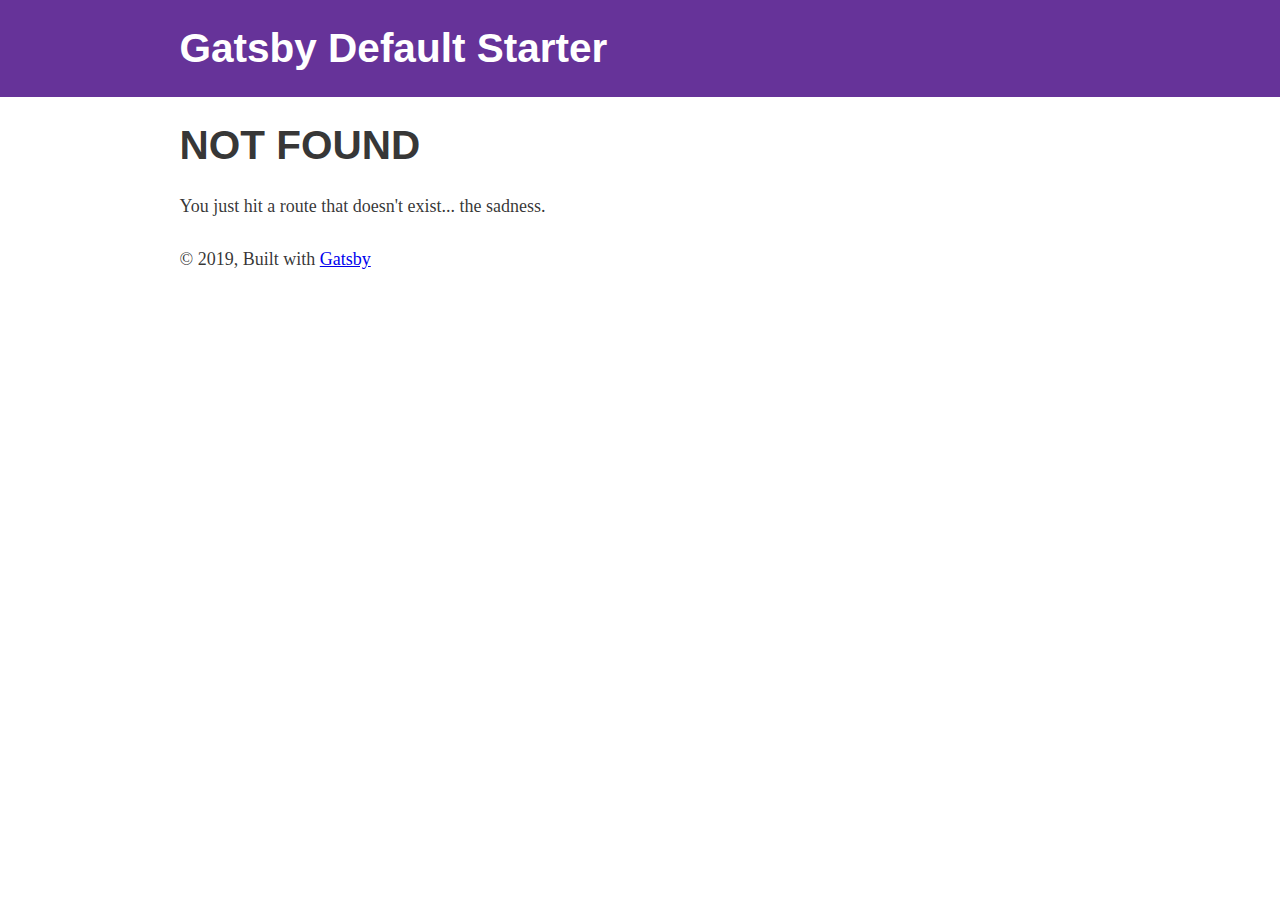
==== 404/index.html @ b6d29ff1 "Updates" ====
<!DOCTYPE html><html lang="en"><head><meta charSet="utf-8"/><meta http-equiv="x-ua-compatible" content="ie=edge"/><meta name="viewport" content="width=device-width, initial-scale=1, shrink-to-fit=no"/><style data-href="/gatsby-portfolio/styles.d5ef0abb16ee382cea7f.css">html{font-family:sans-serif;-ms-text-size-adjust:100%;-webkit-text-size-adjust:100%}body{margin:0;-webkit-font-smoothing:antialiased;-moz-osx-font-smoothing:grayscale}article,aside,details,figcaption,figure,footer,header,main,menu,nav,section,summary{display:block}audio,canvas,progress,video{display:inline-block}audio:not([controls]){display:none;height:0}progress{vertical-align:baseline}[hidden],template{display:none}a{background-color:transparent;-webkit-text-decoration-skip:objects}a:active,a:hover{outline-width:0}abbr[title]{border-bottom:none;text-decoration:underline;-webkit-text-decoration:underline dotted;text-decoration:underline dotted}b,strong{font-weight:inherit;font-weight:bolder}dfn{font-style:italic}h1{font-size:2em;margin:.67em 0}mark{background-color:#ff0;color:#000}small{font-size:80%}sub,sup{font-size:75%;line-height:0;position:relative;vertical-align:baseline}sub{bottom:-.25em}sup{top:-.5em}img{border-style:none}svg:not(:root){overflow:hidden}code,kbd,pre,samp{font-family:monospace,monospace;font-size:1em}figure{margin:1em 40px}hr{box-sizing:content-box;height:0;overflow:visible}button,input,optgroup,select,textarea{font:inherit;margin:0}optgroup{font-weight:700}button,input{overflow:visible}button,select{text-transform:none}[type=reset],[type=submit],button,html [type=button]{-webkit-appearance:button}[type=button]::-moz-focus-inner,[type=reset]::-moz-focus-inner,[type=submit]::-moz-focus-inner,button::-moz-focus-inner{border-style:none;padding:0}[type=button]:-moz-focusring,[type=reset]:-moz-focusring,[type=submit]:-moz-focusring,button:-moz-focusring{outline:1px dotted ButtonText}fieldset{border:1px solid silver;margin:0 2px;padding:.35em .625em .75em}legend{box-sizing:border-box;color:inherit;display:table;max-width:100%;padding:0;white-space:normal}textarea{overflow:auto}[type=checkbox],[type=radio]{box-sizing:border-box;padding:0}[type=number]::-webkit-inner-spin-button,[type=number]::-webkit-outer-spin-button{height:auto}[type=search]{-webkit-appearance:textfield;outline-offset:-2px}[type=search]::-webkit-search-cancel-button,[type=search]::-webkit-search-decoration{-webkit-appearance:none}::-webkit-input-placeholder{color:inherit;opacity:.54}::-webkit-file-upload-button{-webkit-appearance:button;font:inherit}html{font:112.5%/1.45em georgia,serif;box-sizing:border-box;overflow-y:scroll}*,:after,:before{box-sizing:inherit}body{color:rgba(0,0,0,.8);font-family:georgia,serif;font-weight:400;word-wrap:break-word;-webkit-font-kerning:normal;font-kerning:normal;-ms-font-feature-settings:"kern","liga","clig","calt";font-feature-settings:"kern","liga","clig","calt"}img{max-width:100%;padding:0;margin:0 0 1.45rem}h1{font-size:2.25rem}h1,h2{padding:0;margin:0 0 1.45rem;color:inherit;font-family:-apple-system,BlinkMacSystemFont,Segoe UI,Roboto,Oxygen,Ubuntu,Cantarell,Fira Sans,Droid Sans,Helvetica Neue,sans-serif;font-weight:700;text-rendering:optimizeLegibility;line-height:1.1}h2{font-size:1.62671rem}h3{font-size:1.38316rem}h3,h4{padding:0;margin:0 0 1.45rem;color:inherit;font-family:-apple-system,BlinkMacSystemFont,Segoe UI,Roboto,Oxygen,Ubuntu,Cantarell,Fira Sans,Droid Sans,Helvetica Neue,sans-serif;font-weight:700;text-rendering:optimizeLegibility;line-height:1.1}h4{font-size:1rem}h5{font-size:.85028rem}h5,h6{padding:0;margin:0 0 1.45rem;color:inherit;font-family:-apple-system,BlinkMacSystemFont,Segoe UI,Roboto,Oxygen,Ubuntu,Cantarell,Fira Sans,Droid Sans,Helvetica Neue,sans-serif;font-weight:700;text-rendering:optimizeLegibility;line-height:1.1}h6{font-size:.78405rem}hgroup{padding:0;margin:0 0 1.45rem}ol,ul{padding:0;margin:0 0 1.45rem 1.45rem;list-style-position:outside;list-style-image:none}dd,dl,figure,p{padding:0;margin:0 0 1.45rem}pre{margin:0 0 1.45rem;font-size:.85rem;line-height:1.42;background:rgba(0,0,0,.04);border-radius:3px;overflow:auto;word-wrap:normal;padding:1.45rem}table{font-size:1rem;line-height:1.45rem;border-collapse:collapse;width:100%}fieldset,table{padding:0;margin:0 0 1.45rem}blockquote{padding:0;margin:0 1.45rem 1.45rem}form,iframe,noscript{padding:0;margin:0 0 1.45rem}hr{padding:0;margin:0 0 calc(1.45rem - 1px);background:rgba(0,0,0,.2);border:none;height:1px}address{padding:0;margin:0 0 1.45rem}b,dt,strong,th{font-weight:700}li{margin-bottom:.725rem}ol li,ul li{padding-left:0}li>ol,li>ul{margin-left:1.45rem;margin-bottom:.725rem;margin-top:.725rem}blockquote :last-child,li :last-child,p :last-child{margin-bottom:0}li>p{margin-bottom:.725rem}code,kbd,samp{font-size:.85rem;line-height:1.45rem}abbr,abbr[title],acronym{border-bottom:1px dotted rgba(0,0,0,.5);cursor:help}abbr[title]{text-decoration:none}td,th,thead{text-align:left}td,th{border-bottom:1px solid rgba(0,0,0,.12);font-feature-settings:"tnum";-moz-font-feature-settings:"tnum";-ms-font-feature-settings:"tnum";-webkit-font-feature-settings:"tnum";padding:.725rem .96667rem calc(.725rem - 1px)}td:first-child,th:first-child{padding-left:0}td:last-child,th:last-child{padding-right:0}code,tt{background-color:rgba(0,0,0,.04);border-radius:3px;font-family:SFMono-Regular,Consolas,Roboto Mono,Droid Sans Mono,Liberation Mono,Menlo,Courier,monospace;padding:.2em 0}pre code{background:none;line-height:1.42}code:after,code:before,tt:after,tt:before{letter-spacing:-.2em;content:" "}pre code:after,pre code:before,pre tt:after,pre tt:before{content:""}@media only screen and (max-width:480px){html{font-size:100%}}</style><meta name="generator" content="Gatsby 2.17.11"/><title data-react-helmet="true">404: Not found | Gatsby Default Starter</title><meta data-react-helmet="true" name="description" content="Kick off your next, great Gatsby project with this default starter. This barebones starter ships with the main Gatsby configuration files you might need."/><meta data-react-helmet="true" property="og:title" content="404: Not found"/><meta data-react-helmet="true" property="og:description" content="Kick off your next, great Gatsby project with this default starter. This barebones starter ships with the main Gatsby configuration files you might need."/><meta data-react-helmet="true" property="og:type" content="website"/><meta data-react-helmet="true" name="twitter:card" content="summary"/><meta data-react-helmet="true" name="twitter:creator" content="@gatsbyjs"/><meta data-react-helmet="true" name="twitter:title" content="404: Not found"/><meta data-react-helmet="true" name="twitter:description" content="Kick off your next, great Gatsby project with this default starter. This barebones starter ships with the main Gatsby configuration files you might need."/><link rel="icon" href="/gatsby-portfolio/icons/icon-48x48.png?v=008654519ce705ac7bc44303a9014606"/><link rel="manifest" href="/gatsby-portfolio/manifest.webmanifest"/><meta name="theme-color" content="#663399"/><link rel="apple-touch-icon" sizes="48x48" href="/gatsby-portfolio/icons/icon-48x48.png?v=008654519ce705ac7bc44303a9014606"/><link rel="apple-touch-icon" sizes="72x72" href="/gatsby-portfolio/icons/icon-72x72.png?v=008654519ce705ac7bc44303a9014606"/><link rel="apple-touch-icon" sizes="96x96" href="/gatsby-portfolio/icons/icon-96x96.png?v=008654519ce705ac7bc44303a9014606"/><link rel="apple-touch-icon" sizes="144x144" href="/gatsby-portfolio/icons/icon-144x144.png?v=008654519ce705ac7bc44303a9014606"/><link rel="apple-touch-icon" sizes="192x192" href="/gatsby-portfolio/icons/icon-192x192.png?v=008654519ce705ac7bc44303a9014606"/><link rel="apple-touch-icon" sizes="256x256" href="/gatsby-portfolio/icons/icon-256x256.png?v=008654519ce705ac7bc44303a9014606"/><link rel="apple-touch-icon" sizes="384x384" href="/gatsby-portfolio/icons/icon-384x384.png?v=008654519ce705ac7bc44303a9014606"/><link rel="apple-touch-icon" sizes="512x512" href="/gatsby-portfolio/icons/icon-512x512.png?v=008654519ce705ac7bc44303a9014606"/><link as="script" rel="preload" href="/gatsby-portfolio/webpack-runtime-d24d567f4e7cdc1e88f8.js"/><link as="script" rel="preload" href="/gatsby-portfolio/app-30ea89c208f9b24aeaec.js"/><link as="script" rel="preload" href="/gatsby-portfolio/styles-14d6261e5b1ae6dcfccc.js"/><link as="script" rel="preload" href="/gatsby-portfolio/commons-b5d772bb35cc25a446d1.js"/><link as="script" rel="preload" href="/gatsby-portfolio/component---src-pages-404-js-9b37774f8033162af493.js"/><link as="fetch" rel="preload" href="/gatsby-portfolio/page-data/404/page-data.json" crossorigin="anonymous"/></head><body><noscript id="gatsby-noscript">This app works best with JavaScript enabled.</noscript><div id="___gatsby"><div style="outline:none" tabindex="-1" role="group" id="gatsby-focus-wrapper"><header style="background:rebeccapurple;margin-bottom:1.45rem"><div style="margin:0 auto;max-width:960px;padding:1.45rem 1.0875rem"><h1 style="margin:0"><a style="color:white;text-decoration:none" href="/gatsby-portfolio/">Gatsby Default Starter</a></h1></div></header><div style="margin:0 auto;max-width:960px;padding:0px 1.0875rem 1.45rem;padding-top:0"><main><h1>NOT FOUND</h1><p>You just hit a route that doesn&#x27;t exist... the sadness.</p></main><footer>© <!-- -->2019<!-- -->, Built with<!-- --> <a href="https://www.gatsbyjs.org">Gatsby</a></footer></div></div></div><script id="gatsby-script-loader">/*<![CDATA[*/window.pagePath="/404/";/*]]>*/</script><script id="gatsby-chunk-mapping">/*<![CDATA[*/window.___chunkMapping={"app":["/app-30ea89c208f9b24aeaec.js"],"component---src-pages-404-js":["/component---src-pages-404-js-9b37774f8033162af493.js"],"component---src-pages-index-js":["/component---src-pages-index-js-0972f7ee947eb368578f.js"],"component---src-pages-page-2-js":["/component---src-pages-page-2-js-94a302a1a52c4902c9da.js"]};/*]]>*/</script><script src="/gatsby-portfolio/component---src-pages-404-js-9b37774f8033162af493.js" async=""></script><script src="/gatsby-portfolio/commons-b5d772bb35cc25a446d1.js" async=""></script><script src="/gatsby-portfolio/styles-14d6261e5b1ae6dcfccc.js" async=""></script><script src="/gatsby-portfolio/app-30ea89c208f9b24aeaec.js" async=""></script><script src="/gatsby-portfolio/webpack-runtime-d24d567f4e7cdc1e88f8.js" async=""></script></body></html>
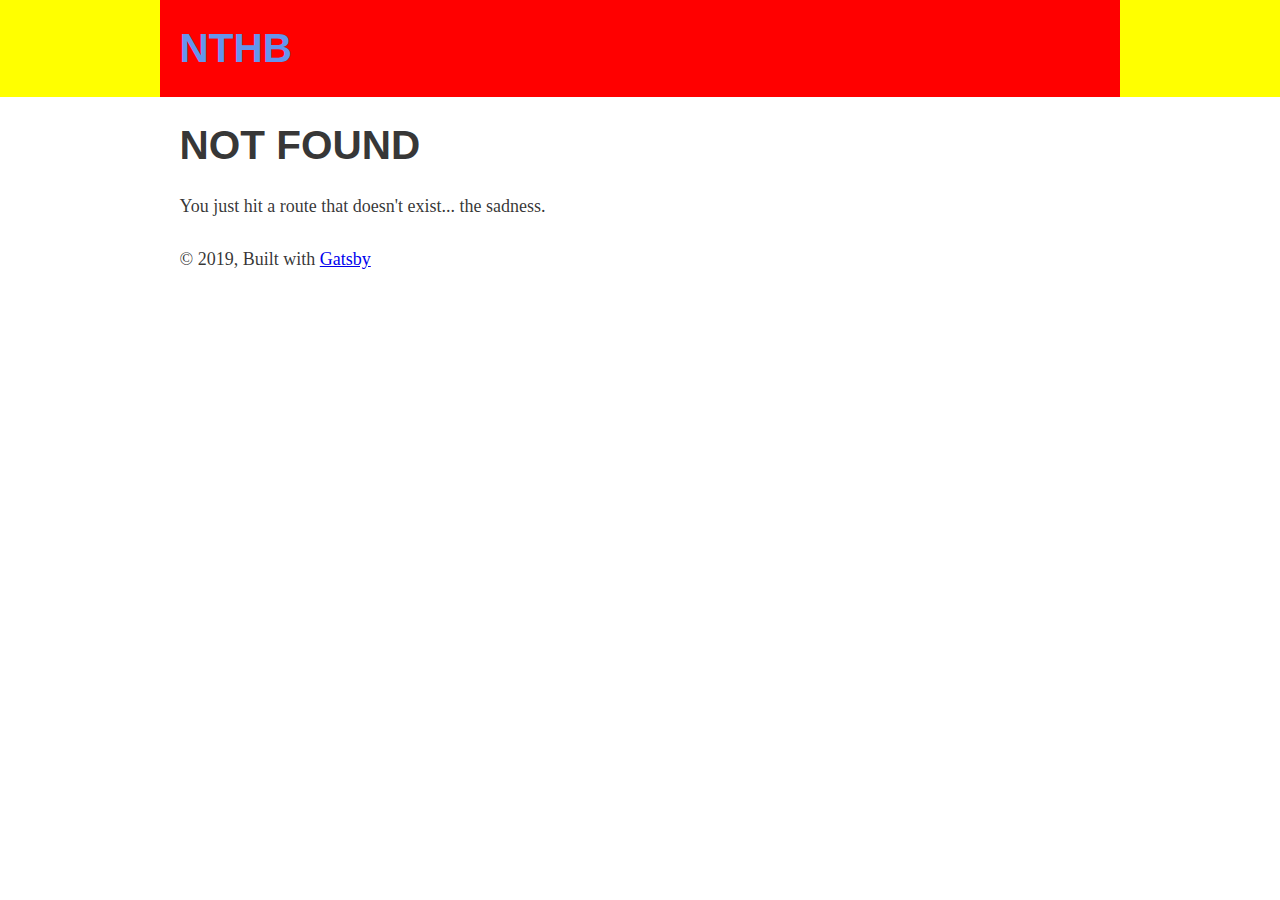
==== commit 987027c5: "Updates" ====
--- a/404/index.html
+++ b/404/index.html
@@ -1 +1 @@
-<!DOCTYPE html><html lang="en"><head><meta charSet="utf-8"/><meta http-equiv="x-ua-compatible" content="ie=edge"/><meta name="viewport" content="width=device-width, initial-scale=1, shrink-to-fit=no"/><style data-href="/gatsby-portfolio/styles.d5ef0abb16ee382cea7f.css">html{font-family:sans-serif;-ms-text-size-adjust:100%;-webkit-text-size-adjust:100%}body{margin:0;-webkit-font-smoothing:antialiased;-moz-osx-font-smoothing:grayscale}article,aside,details,figcaption,figure,footer,header,main,menu,nav,section,summary{display:block}audio,canvas,progress,video{display:inline-block}audio:not([controls]){display:none;height:0}progress{vertical-align:baseline}[hidden],template{display:none}a{background-color:transparent;-webkit-text-decoration-skip:objects}a:active,a:hover{outline-width:0}abbr[title]{border-bottom:none;text-decoration:underline;-webkit-text-decoration:underline dotted;text-decoration:underline dotted}b,strong{font-weight:inherit;font-weight:bolder}dfn{font-style:italic}h1{font-size:2em;margin:.67em 0}mark{background-color:#ff0;color:#000}small{font-size:80%}sub,sup{font-size:75%;line-height:0;position:relative;vertical-align:baseline}sub{bottom:-.25em}sup{top:-.5em}img{border-style:none}svg:not(:root){overflow:hidden}code,kbd,pre,samp{font-family:monospace,monospace;font-size:1em}figure{margin:1em 40px}hr{box-sizing:content-box;height:0;overflow:visible}button,input,optgroup,select,textarea{font:inherit;margin:0}optgroup{font-weight:700}button,input{overflow:visible}button,select{text-transform:none}[type=reset],[type=submit],button,html [type=button]{-webkit-appearance:button}[type=button]::-moz-focus-inner,[type=reset]::-moz-focus-inner,[type=submit]::-moz-focus-inner,button::-moz-focus-inner{border-style:none;padding:0}[type=button]:-moz-focusring,[type=reset]:-moz-focusring,[type=submit]:-moz-focusring,button:-moz-focusring{outline:1px dotted ButtonText}fieldset{border:1px solid silver;margin:0 2px;padding:.35em .625em .75em}legend{box-sizing:border-box;color:inherit;display:table;max-width:100%;padding:0;white-space:normal}textarea{overflow:auto}[type=checkbox],[type=radio]{box-sizing:border-box;padding:0}[type=number]::-webkit-inner-spin-button,[type=number]::-webkit-outer-spin-button{height:auto}[type=search]{-webkit-appearance:textfield;outline-offset:-2px}[type=search]::-webkit-search-cancel-button,[type=search]::-webkit-search-decoration{-webkit-appearance:none}::-webkit-input-placeholder{color:inherit;opacity:.54}::-webkit-file-upload-button{-webkit-appearance:button;font:inherit}html{font:112.5%/1.45em georgia,serif;box-sizing:border-box;overflow-y:scroll}*,:after,:before{box-sizing:inherit}body{color:rgba(0,0,0,.8);font-family:georgia,serif;font-weight:400;word-wrap:break-word;-webkit-font-kerning:normal;font-kerning:normal;-ms-font-feature-settings:"kern","liga","clig","calt";font-feature-settings:"kern","liga","clig","calt"}img{max-width:100%;padding:0;margin:0 0 1.45rem}h1{font-size:2.25rem}h1,h2{padding:0;margin:0 0 1.45rem;color:inherit;font-family:-apple-system,BlinkMacSystemFont,Segoe UI,Roboto,Oxygen,Ubuntu,Cantarell,Fira Sans,Droid Sans,Helvetica Neue,sans-serif;font-weight:700;text-rendering:optimizeLegibility;line-height:1.1}h2{font-size:1.62671rem}h3{font-size:1.38316rem}h3,h4{padding:0;margin:0 0 1.45rem;color:inherit;font-family:-apple-system,BlinkMacSystemFont,Segoe UI,Roboto,Oxygen,Ubuntu,Cantarell,Fira Sans,Droid Sans,Helvetica Neue,sans-serif;font-weight:700;text-rendering:optimizeLegibility;line-height:1.1}h4{font-size:1rem}h5{font-size:.85028rem}h5,h6{padding:0;margin:0 0 1.45rem;color:inherit;font-family:-apple-system,BlinkMacSystemFont,Segoe UI,Roboto,Oxygen,Ubuntu,Cantarell,Fira Sans,Droid Sans,Helvetica Neue,sans-serif;font-weight:700;text-rendering:optimizeLegibility;line-height:1.1}h6{font-size:.78405rem}hgroup{padding:0;margin:0 0 1.45rem}ol,ul{padding:0;margin:0 0 1.45rem 1.45rem;list-style-position:outside;list-style-image:none}dd,dl,figure,p{padding:0;margin:0 0 1.45rem}pre{margin:0 0 1.45rem;font-size:.85rem;line-height:1.42;background:rgba(0,0,0,.04);border-radius:3px;overflow:auto;word-wrap:normal;padding:1.45rem}table{font-size:1rem;line-height:1.45rem;border-collapse:collapse;width:100%}fieldset,table{padding:0;margin:0 0 1.45rem}blockquote{padding:0;margin:0 1.45rem 1.45rem}form,iframe,noscript{padding:0;margin:0 0 1.45rem}hr{padding:0;margin:0 0 calc(1.45rem - 1px);background:rgba(0,0,0,.2);border:none;height:1px}address{padding:0;margin:0 0 1.45rem}b,dt,strong,th{font-weight:700}li{margin-bottom:.725rem}ol li,ul li{padding-left:0}li>ol,li>ul{margin-left:1.45rem;margin-bottom:.725rem;margin-top:.725rem}blockquote :last-child,li :last-child,p :last-child{margin-bottom:0}li>p{margin-bottom:.725rem}code,kbd,samp{font-size:.85rem;line-height:1.45rem}abbr,abbr[title],acronym{border-bottom:1px dotted rgba(0,0,0,.5);cursor:help}abbr[title]{text-decoration:none}td,th,thead{text-align:left}td,th{border-bottom:1px solid rgba(0,0,0,.12);font-feature-settings:"tnum";-moz-font-feature-settings:"tnum";-ms-font-feature-settings:"tnum";-webkit-font-feature-settings:"tnum";padding:.725rem .96667rem calc(.725rem - 1px)}td:first-child,th:first-child{padding-left:0}td:last-child,th:last-child{padding-right:0}code,tt{background-color:rgba(0,0,0,.04);border-radius:3px;font-family:SFMono-Regular,Consolas,Roboto Mono,Droid Sans Mono,Liberation Mono,Menlo,Courier,monospace;padding:.2em 0}pre code{background:none;line-height:1.42}code:after,code:before,tt:after,tt:before{letter-spacing:-.2em;content:" "}pre code:after,pre code:before,pre tt:after,pre tt:before{content:""}@media only screen and (max-width:480px){html{font-size:100%}}</style><meta name="generator" content="Gatsby 2.17.11"/><title data-react-helmet="true">404: Not found | Gatsby Default Starter</title><meta data-react-helmet="true" name="description" content="Kick off your next, great Gatsby project with this default starter. This barebones starter ships with the main Gatsby configuration files you might need."/><meta data-react-helmet="true" property="og:title" content="404: Not found"/><meta data-react-helmet="true" property="og:description" content="Kick off your next, great Gatsby project with this default starter. This barebones starter ships with the main Gatsby configuration files you might need."/><meta data-react-helmet="true" property="og:type" content="website"/><meta data-react-helmet="true" name="twitter:card" content="summary"/><meta data-react-helmet="true" name="twitter:creator" content="@gatsbyjs"/><meta data-react-helmet="true" name="twitter:title" content="404: Not found"/><meta data-react-helmet="true" name="twitter:description" content="Kick off your next, great Gatsby project with this default starter. This barebones starter ships with the main Gatsby configuration files you might need."/><link rel="icon" href="/gatsby-portfolio/icons/icon-48x48.png?v=008654519ce705ac7bc44303a9014606"/><link rel="manifest" href="/gatsby-portfolio/manifest.webmanifest"/><meta name="theme-color" content="#663399"/><link rel="apple-touch-icon" sizes="48x48" href="/gatsby-portfolio/icons/icon-48x48.png?v=008654519ce705ac7bc44303a9014606"/><link rel="apple-touch-icon" sizes="72x72" href="/gatsby-portfolio/icons/icon-72x72.png?v=008654519ce705ac7bc44303a9014606"/><link rel="apple-touch-icon" sizes="96x96" href="/gatsby-portfolio/icons/icon-96x96.png?v=008654519ce705ac7bc44303a9014606"/><link rel="apple-touch-icon" sizes="144x144" href="/gatsby-portfolio/icons/icon-144x144.png?v=008654519ce705ac7bc44303a9014606"/><link rel="apple-touch-icon" sizes="192x192" href="/gatsby-portfolio/icons/icon-192x192.png?v=008654519ce705ac7bc44303a9014606"/><link rel="apple-touch-icon" sizes="256x256" href="/gatsby-portfolio/icons/icon-256x256.png?v=008654519ce705ac7bc44303a9014606"/><link rel="apple-touch-icon" sizes="384x384" href="/gatsby-portfolio/icons/icon-384x384.png?v=008654519ce705ac7bc44303a9014606"/><link rel="apple-touch-icon" sizes="512x512" href="/gatsby-portfolio/icons/icon-512x512.png?v=008654519ce705ac7bc44303a9014606"/><link as="script" rel="preload" href="/gatsby-portfolio/webpack-runtime-d24d567f4e7cdc1e88f8.js"/><link as="script" rel="preload" href="/gatsby-portfolio/app-30ea89c208f9b24aeaec.js"/><link as="script" rel="preload" href="/gatsby-portfolio/styles-14d6261e5b1ae6dcfccc.js"/><link as="script" rel="preload" href="/gatsby-portfolio/commons-b5d772bb35cc25a446d1.js"/><link as="script" rel="preload" href="/gatsby-portfolio/component---src-pages-404-js-9b37774f8033162af493.js"/><link as="fetch" rel="preload" href="/gatsby-portfolio/page-data/404/page-data.json" crossorigin="anonymous"/></head><body><noscript id="gatsby-noscript">This app works best with JavaScript enabled.</noscript><div id="___gatsby"><div style="outline:none" tabindex="-1" role="group" id="gatsby-focus-wrapper"><header style="background:rebeccapurple;margin-bottom:1.45rem"><div style="margin:0 auto;max-width:960px;padding:1.45rem 1.0875rem"><h1 style="margin:0"><a style="color:white;text-decoration:none" href="/gatsby-portfolio/">Gatsby Default Starter</a></h1></div></header><div style="margin:0 auto;max-width:960px;padding:0px 1.0875rem 1.45rem;padding-top:0"><main><h1>NOT FOUND</h1><p>You just hit a route that doesn&#x27;t exist... the sadness.</p></main><footer>© <!-- -->2019<!-- -->, Built with<!-- --> <a href="https://www.gatsbyjs.org">Gatsby</a></footer></div></div></div><script id="gatsby-script-loader">/*<![CDATA[*/window.pagePath="/404/";/*]]>*/</script><script id="gatsby-chunk-mapping">/*<![CDATA[*/window.___chunkMapping={"app":["/app-30ea89c208f9b24aeaec.js"],"component---src-pages-404-js":["/component---src-pages-404-js-9b37774f8033162af493.js"],"component---src-pages-index-js":["/component---src-pages-index-js-0972f7ee947eb368578f.js"],"component---src-pages-page-2-js":["/component---src-pages-page-2-js-94a302a1a52c4902c9da.js"]};/*]]>*/</script><script src="/gatsby-portfolio/component---src-pages-404-js-9b37774f8033162af493.js" async=""></script><script src="/gatsby-portfolio/commons-b5d772bb35cc25a446d1.js" async=""></script><script src="/gatsby-portfolio/styles-14d6261e5b1ae6dcfccc.js" async=""></script><script src="/gatsby-portfolio/app-30ea89c208f9b24aeaec.js" async=""></script><script src="/gatsby-portfolio/webpack-runtime-d24d567f4e7cdc1e88f8.js" async=""></script></body></html>+<!DOCTYPE html><html lang="en"><head><meta charSet="utf-8"/><meta http-equiv="x-ua-compatible" content="ie=edge"/><meta name="viewport" content="width=device-width, initial-scale=1, shrink-to-fit=no"/><style data-href="/gatsby-portfolio/styles.d5ef0abb16ee382cea7f.css">html{font-family:sans-serif;-ms-text-size-adjust:100%;-webkit-text-size-adjust:100%}body{margin:0;-webkit-font-smoothing:antialiased;-moz-osx-font-smoothing:grayscale}article,aside,details,figcaption,figure,footer,header,main,menu,nav,section,summary{display:block}audio,canvas,progress,video{display:inline-block}audio:not([controls]){display:none;height:0}progress{vertical-align:baseline}[hidden],template{display:none}a{background-color:transparent;-webkit-text-decoration-skip:objects}a:active,a:hover{outline-width:0}abbr[title]{border-bottom:none;text-decoration:underline;-webkit-text-decoration:underline dotted;text-decoration:underline dotted}b,strong{font-weight:inherit;font-weight:bolder}dfn{font-style:italic}h1{font-size:2em;margin:.67em 0}mark{background-color:#ff0;color:#000}small{font-size:80%}sub,sup{font-size:75%;line-height:0;position:relative;vertical-align:baseline}sub{bottom:-.25em}sup{top:-.5em}img{border-style:none}svg:not(:root){overflow:hidden}code,kbd,pre,samp{font-family:monospace,monospace;font-size:1em}figure{margin:1em 40px}hr{box-sizing:content-box;height:0;overflow:visible}button,input,optgroup,select,textarea{font:inherit;margin:0}optgroup{font-weight:700}button,input{overflow:visible}button,select{text-transform:none}[type=reset],[type=submit],button,html [type=button]{-webkit-appearance:button}[type=button]::-moz-focus-inner,[type=reset]::-moz-focus-inner,[type=submit]::-moz-focus-inner,button::-moz-focus-inner{border-style:none;padding:0}[type=button]:-moz-focusring,[type=reset]:-moz-focusring,[type=submit]:-moz-focusring,button:-moz-focusring{outline:1px dotted ButtonText}fieldset{border:1px solid silver;margin:0 2px;padding:.35em .625em .75em}legend{box-sizing:border-box;color:inherit;display:table;max-width:100%;padding:0;white-space:normal}textarea{overflow:auto}[type=checkbox],[type=radio]{box-sizing:border-box;padding:0}[type=number]::-webkit-inner-spin-button,[type=number]::-webkit-outer-spin-button{height:auto}[type=search]{-webkit-appearance:textfield;outline-offset:-2px}[type=search]::-webkit-search-cancel-button,[type=search]::-webkit-search-decoration{-webkit-appearance:none}::-webkit-input-placeholder{color:inherit;opacity:.54}::-webkit-file-upload-button{-webkit-appearance:button;font:inherit}html{font:112.5%/1.45em georgia,serif;box-sizing:border-box;overflow-y:scroll}*,:after,:before{box-sizing:inherit}body{color:rgba(0,0,0,.8);font-family:georgia,serif;font-weight:400;word-wrap:break-word;-webkit-font-kerning:normal;font-kerning:normal;-ms-font-feature-settings:"kern","liga","clig","calt";font-feature-settings:"kern","liga","clig","calt"}img{max-width:100%;padding:0;margin:0 0 1.45rem}h1{font-size:2.25rem}h1,h2{padding:0;margin:0 0 1.45rem;color:inherit;font-family:-apple-system,BlinkMacSystemFont,Segoe UI,Roboto,Oxygen,Ubuntu,Cantarell,Fira Sans,Droid Sans,Helvetica Neue,sans-serif;font-weight:700;text-rendering:optimizeLegibility;line-height:1.1}h2{font-size:1.62671rem}h3{font-size:1.38316rem}h3,h4{padding:0;margin:0 0 1.45rem;color:inherit;font-family:-apple-system,BlinkMacSystemFont,Segoe UI,Roboto,Oxygen,Ubuntu,Cantarell,Fira Sans,Droid Sans,Helvetica Neue,sans-serif;font-weight:700;text-rendering:optimizeLegibility;line-height:1.1}h4{font-size:1rem}h5{font-size:.85028rem}h5,h6{padding:0;margin:0 0 1.45rem;color:inherit;font-family:-apple-system,BlinkMacSystemFont,Segoe UI,Roboto,Oxygen,Ubuntu,Cantarell,Fira Sans,Droid Sans,Helvetica Neue,sans-serif;font-weight:700;text-rendering:optimizeLegibility;line-height:1.1}h6{font-size:.78405rem}hgroup{padding:0;margin:0 0 1.45rem}ol,ul{padding:0;margin:0 0 1.45rem 1.45rem;list-style-position:outside;list-style-image:none}dd,dl,figure,p{padding:0;margin:0 0 1.45rem}pre{margin:0 0 1.45rem;font-size:.85rem;line-height:1.42;background:rgba(0,0,0,.04);border-radius:3px;overflow:auto;word-wrap:normal;padding:1.45rem}table{font-size:1rem;line-height:1.45rem;border-collapse:collapse;width:100%}fieldset,table{padding:0;margin:0 0 1.45rem}blockquote{padding:0;margin:0 1.45rem 1.45rem}form,iframe,noscript{padding:0;margin:0 0 1.45rem}hr{padding:0;margin:0 0 calc(1.45rem - 1px);background:rgba(0,0,0,.2);border:none;height:1px}address{padding:0;margin:0 0 1.45rem}b,dt,strong,th{font-weight:700}li{margin-bottom:.725rem}ol li,ul li{padding-left:0}li>ol,li>ul{margin-left:1.45rem;margin-bottom:.725rem;margin-top:.725rem}blockquote :last-child,li :last-child,p :last-child{margin-bottom:0}li>p{margin-bottom:.725rem}code,kbd,samp{font-size:.85rem;line-height:1.45rem}abbr,abbr[title],acronym{border-bottom:1px dotted rgba(0,0,0,.5);cursor:help}abbr[title]{text-decoration:none}td,th,thead{text-align:left}td,th{border-bottom:1px solid rgba(0,0,0,.12);font-feature-settings:"tnum";-moz-font-feature-settings:"tnum";-ms-font-feature-settings:"tnum";-webkit-font-feature-settings:"tnum";padding:.725rem .96667rem calc(.725rem - 1px)}td:first-child,th:first-child{padding-left:0}td:last-child,th:last-child{padding-right:0}code,tt{background-color:rgba(0,0,0,.04);border-radius:3px;font-family:SFMono-Regular,Consolas,Roboto Mono,Droid Sans Mono,Liberation Mono,Menlo,Courier,monospace;padding:.2em 0}pre code{background:none;line-height:1.42}code:after,code:before,tt:after,tt:before{letter-spacing:-.2em;content:" "}pre code:after,pre code:before,pre tt:after,pre tt:before{content:""}@media only screen and (max-width:480px){html{font-size:100%}}</style><meta name="generator" content="Gatsby 2.17.11"/><title data-react-helmet="true">404: Not found | Gatsby Default Starter</title><meta data-react-helmet="true" name="description" content="Kick off your next, great Gatsby project with this default starter. This barebones starter ships with the main Gatsby configuration files you might need."/><meta data-react-helmet="true" property="og:title" content="404: Not found"/><meta data-react-helmet="true" property="og:description" content="Kick off your next, great Gatsby project with this default starter. This barebones starter ships with the main Gatsby configuration files you might need."/><meta data-react-helmet="true" property="og:type" content="website"/><meta data-react-helmet="true" name="twitter:card" content="summary"/><meta data-react-helmet="true" name="twitter:creator" content="@gatsbyjs"/><meta data-react-helmet="true" name="twitter:title" content="404: Not found"/><meta data-react-helmet="true" name="twitter:description" content="Kick off your next, great Gatsby project with this default starter. This barebones starter ships with the main Gatsby configuration files you might need."/><link rel="icon" href="/gatsby-portfolio/icons/icon-48x48.png?v=008654519ce705ac7bc44303a9014606"/><link rel="manifest" href="/gatsby-portfolio/manifest.webmanifest"/><meta name="theme-color" content="#663399"/><link rel="apple-touch-icon" sizes="48x48" href="/gatsby-portfolio/icons/icon-48x48.png?v=008654519ce705ac7bc44303a9014606"/><link rel="apple-touch-icon" sizes="72x72" href="/gatsby-portfolio/icons/icon-72x72.png?v=008654519ce705ac7bc44303a9014606"/><link rel="apple-touch-icon" sizes="96x96" href="/gatsby-portfolio/icons/icon-96x96.png?v=008654519ce705ac7bc44303a9014606"/><link rel="apple-touch-icon" sizes="144x144" href="/gatsby-portfolio/icons/icon-144x144.png?v=008654519ce705ac7bc44303a9014606"/><link rel="apple-touch-icon" sizes="192x192" href="/gatsby-portfolio/icons/icon-192x192.png?v=008654519ce705ac7bc44303a9014606"/><link rel="apple-touch-icon" sizes="256x256" href="/gatsby-portfolio/icons/icon-256x256.png?v=008654519ce705ac7bc44303a9014606"/><link rel="apple-touch-icon" sizes="384x384" href="/gatsby-portfolio/icons/icon-384x384.png?v=008654519ce705ac7bc44303a9014606"/><link rel="apple-touch-icon" sizes="512x512" href="/gatsby-portfolio/icons/icon-512x512.png?v=008654519ce705ac7bc44303a9014606"/><link as="script" rel="preload" href="/gatsby-portfolio/webpack-runtime-90767b0d378becc92b81.js"/><link as="script" rel="preload" href="/gatsby-portfolio/app-30ea89c208f9b24aeaec.js"/><link as="script" rel="preload" href="/gatsby-portfolio/styles-14d6261e5b1ae6dcfccc.js"/><link as="script" rel="preload" href="/gatsby-portfolio/commons-5a8efcd70b5679e7f29c.js"/><link as="script" rel="preload" href="/gatsby-portfolio/component---src-pages-404-js-9b37774f8033162af493.js"/><link as="fetch" rel="preload" href="/gatsby-portfolio/page-data/404/page-data.json" crossorigin="anonymous"/></head><body><noscript id="gatsby-noscript">This app works best with JavaScript enabled.</noscript><div id="___gatsby"><div style="outline:none" tabindex="-1" role="group" id="gatsby-focus-wrapper"><header style="color:cornflowerblue;margin-bottom:1.45rem;background:yellow"><h1 style="margin:0 auto;max-width:960px;padding:1.45rem 1.0875rem;background:red">NTHB</h1></header><div style="margin:0 auto;max-width:960px;padding:0px 1.0875rem 1.45rem;padding-top:0"><main><h1>NOT FOUND</h1><p>You just hit a route that doesn&#x27;t exist... the sadness.</p></main><footer>© <!-- -->2019<!-- -->, Built with<!-- --> <a href="https://www.gatsbyjs.org">Gatsby</a></footer></div></div></div><script id="gatsby-script-loader">/*<![CDATA[*/window.pagePath="/404/";/*]]>*/</script><script id="gatsby-chunk-mapping">/*<![CDATA[*/window.___chunkMapping={"app":["/app-30ea89c208f9b24aeaec.js"],"component---src-pages-404-js":["/component---src-pages-404-js-9b37774f8033162af493.js"],"component---src-pages-index-js":["/component---src-pages-index-js-d3665b9fa888e167e331.js"],"component---src-pages-page-2-js":["/component---src-pages-page-2-js-94a302a1a52c4902c9da.js"]};/*]]>*/</script><script src="/gatsby-portfolio/component---src-pages-404-js-9b37774f8033162af493.js" async=""></script><script src="/gatsby-portfolio/commons-5a8efcd70b5679e7f29c.js" async=""></script><script src="/gatsby-portfolio/styles-14d6261e5b1ae6dcfccc.js" async=""></script><script src="/gatsby-portfolio/app-30ea89c208f9b24aeaec.js" async=""></script><script src="/gatsby-portfolio/webpack-runtime-90767b0d378becc92b81.js" async=""></script></body></html>